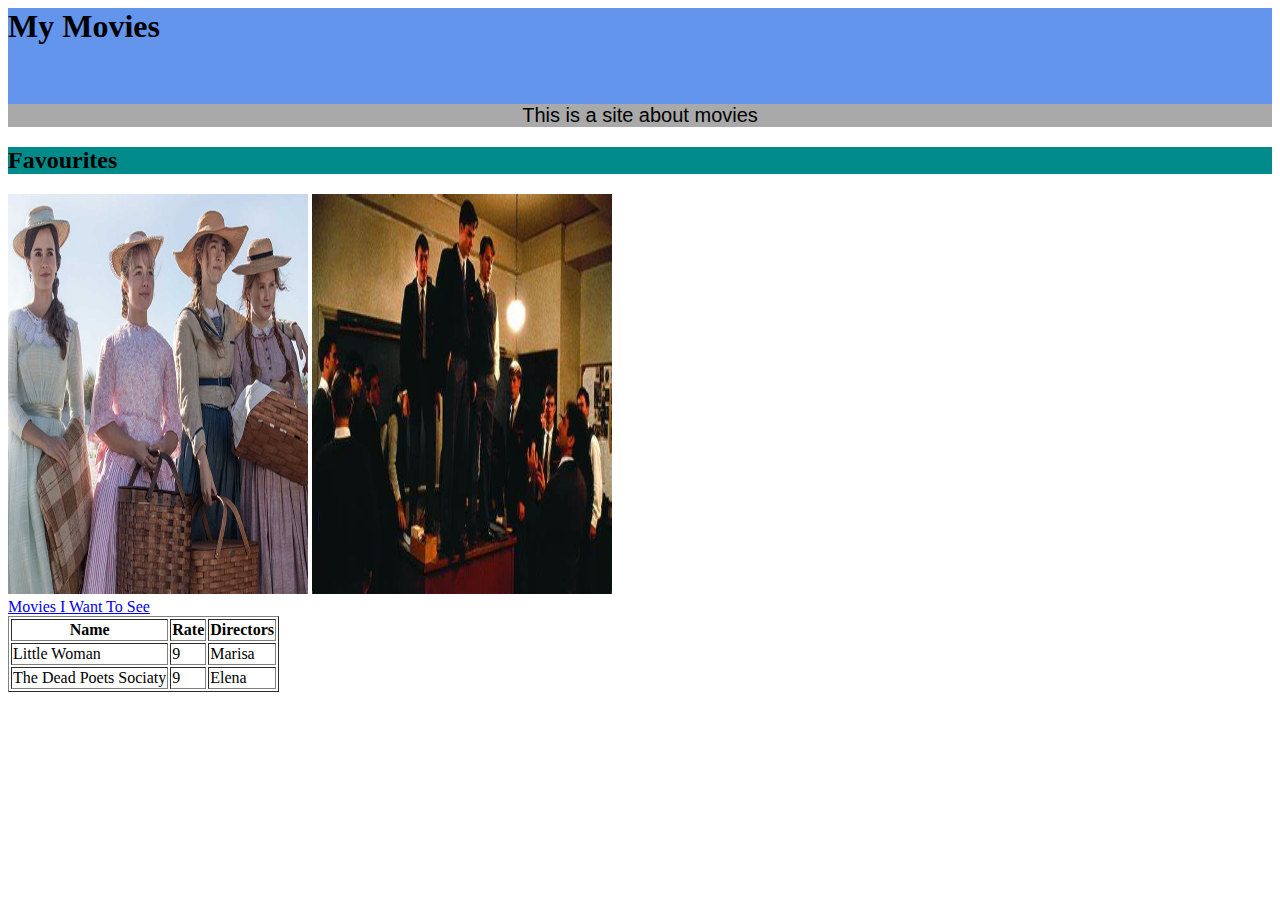
==== index.html @ af8e9c7c "Initial commit" ====
<DOCTYPE html>
<html>
    <header>
        <link rel="stylesheet" type= "text/css" href="/css/styles.css">
        <title>Movies</title>
</header>
<body>
    <div id="header">
        <h1>My Movies</h1>
       <br />
       <p>This is a site about movies</p>
    </div>
   
    <div id="favourites">
        <h2 class="pink">Favourites</h2>
        <img src="/R.jpg" alt="Little Woman Movie Poster">
        <img src="/OIP.jpg" alt="The Dead Poets Society Movie Poster">
    </div>
    
    <div id="links">
        <a href="https://www.bing.com/images/search?view=detailV2&ccid=AGFbujQ4&id=248C1439D371CF3381ECDF98A06191E923C952C4&thid=OIP.AGFbujQ4CBYQum0o-YD4kgHaEN&mediaurl=https%3a%2f%2fi0.wp.com%2fthespool.net%2fwp-content%2fuploads%2f2019%2f06%2f1_Ni9F9GNfJ8I0NQZaOzcvEw.jpeg%3ffit%3d1024%252C583%26ssl%3d1&cdnurl=https%3a%2f%2fth.bing.com%2fth%2fid%2fR.00615bba3438081610ba6d28f980f892%3frik%3dxFLJI%252bmRYaCY3w%26pid%3dImgRaw%26r%3d0&exph=583&expw=1024&q=the+dead+poets+society&simid=608041045673773446&FORM=IRPRST&ck=CB21BF87524D48CAEDEF4DF5DE2EDCC4&selectedIndex=6"></a>

        <a href="/newMovies.html">Movies I Want To See</a>
    </div>
    <div id= "seen"> 
        <table border="1">
            <tr>
                <th>Name</th>
                <th>Rate</th>
                <th>Directors</th>
            </tr>
            <tr>
                <td>Little Woman</td>
                <td>9</td>
                <td>Marisa</td>
            </tr>
            <tr>
                <td>The Dead Poets Sociaty</td>
                <td>9</td>
                <td>Elena</td>
            </tr>
        </table>
    </div>
</body>
</html>
---- css/styles.css ----
img {
    width: 300px;
    height: 400px;
   
}

p{
    background-color: darkgray;
    font-family: 'Franklin Gothic Medium', 'Arial Narrow', Arial, sans-serif;
    font-size: 20px;
    text-align: center;
}
   

#header {
    background-color: cornflowerblue;
}

.pink {
    background-color: darkcyan;
}
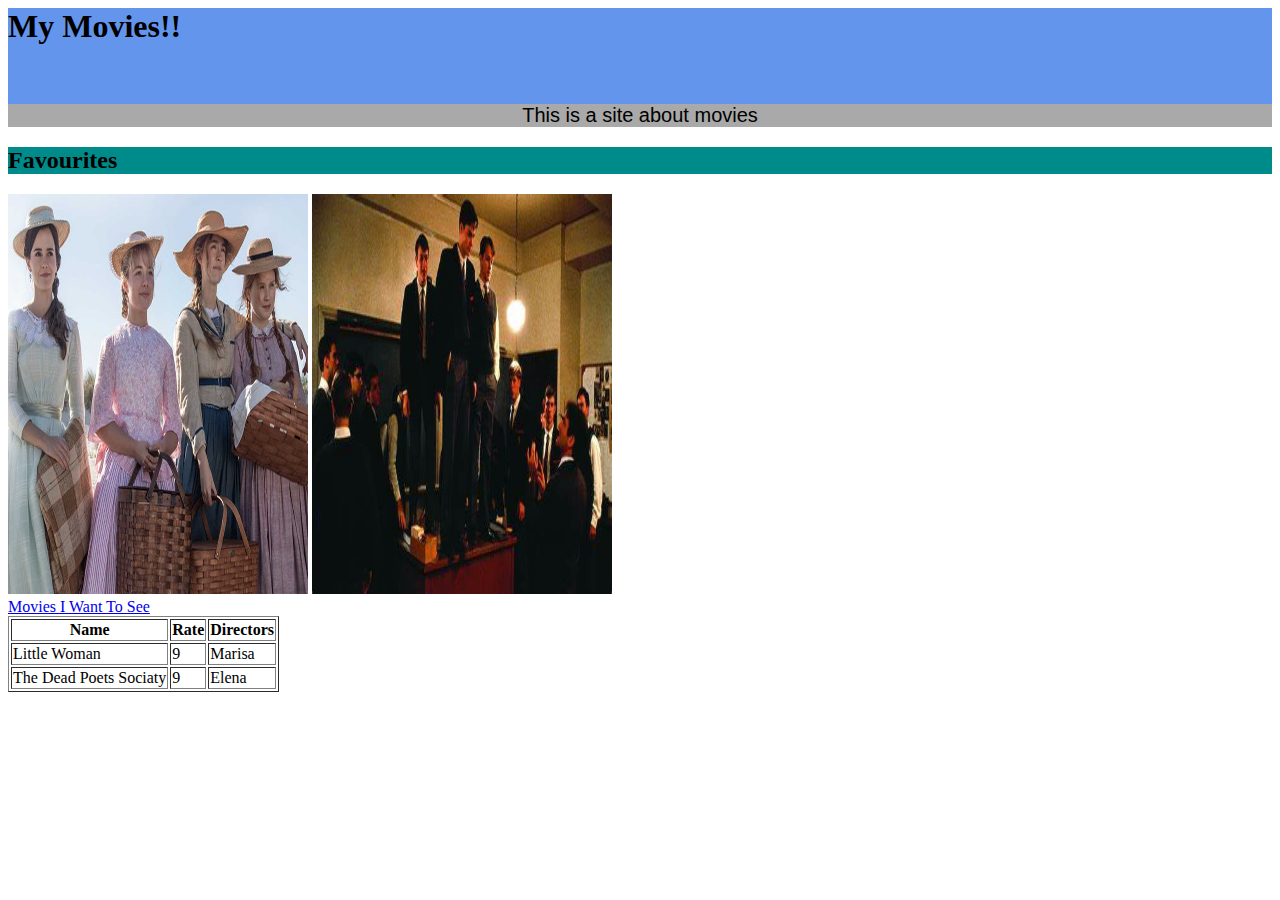
==== commit 77bd84a9: "add !" ====
--- a/index.html
+++ b/index.html
@@ -6,7 +6,7 @@
 </header>
 <body>
     <div id="header">
-        <h1>My Movies</h1>
+        <h1>My Movies!!</h1>
        <br />
        <p>This is a site about movies</p>
     </div>
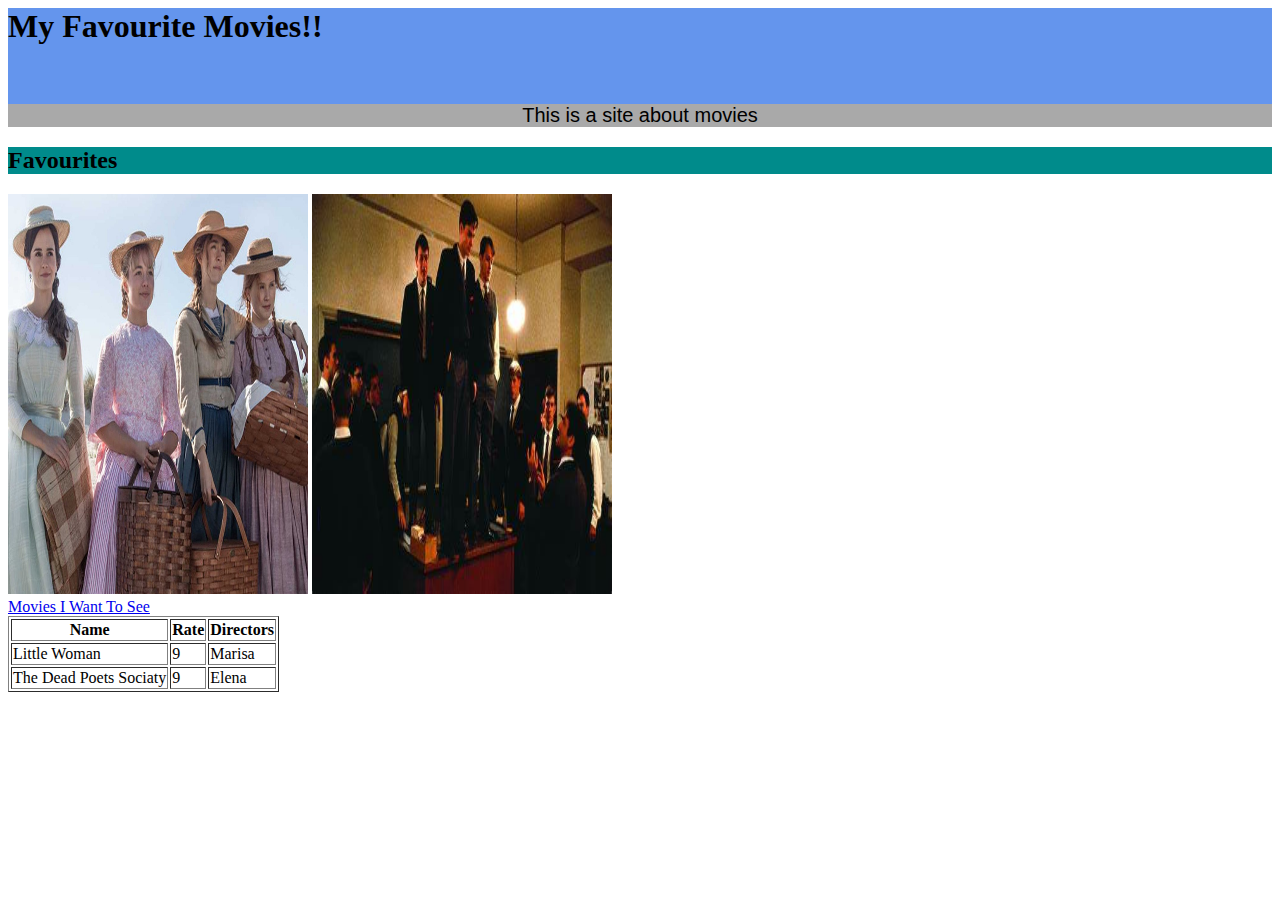
==== commit a294cb1e: "add Favourite" ====
--- a/index.html
+++ b/index.html
@@ -6,7 +6,7 @@
 </header>
 <body>
     <div id="header">
-        <h1>My Movies!!</h1>
+        <h1>My Favourite Movies!!</h1>
        <br />
        <p>This is a site about movies</p>
     </div>
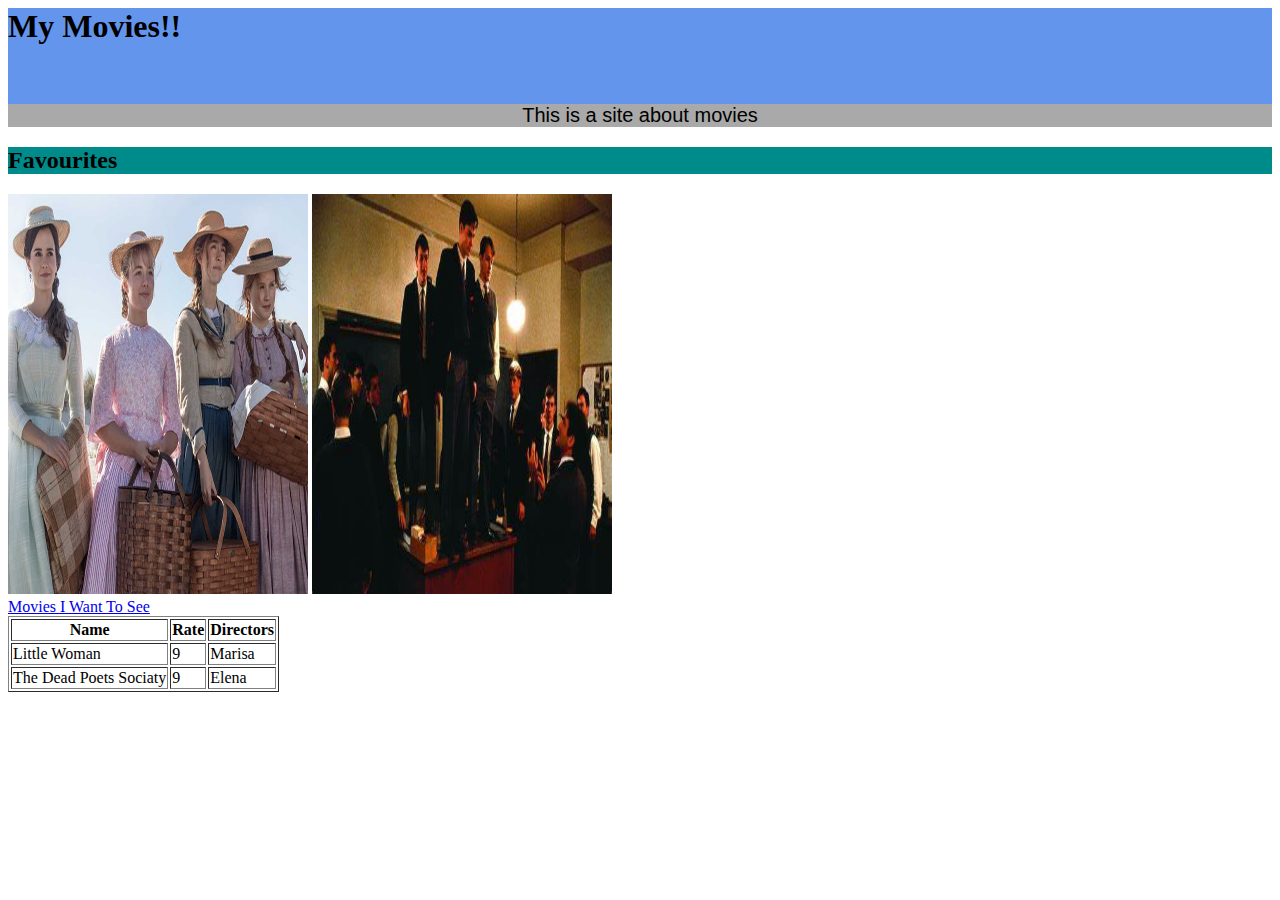
==== commit 7545de72: "delete Favourites" ====
--- a/index.html
+++ b/index.html
@@ -1,12 +1,12 @@
 <DOCTYPE html>
 <html>
     <header>
-        <link rel="stylesheet" type= "text/css" href="/css/styles.css">
+        <link rel="stylesheet" type= "text/css" href="./css/styles.css">
         <title>Movies</title>
 </header>
 <body>
     <div id="header">
-        <h1>My Favourite Movies!!</h1>
+        <h1>My Movies!!</h1>
        <br />
        <p>This is a site about movies</p>
     </div>
@@ -20,7 +20,7 @@
     <div id="links">
         <a href="https://www.bing.com/images/search?view=detailV2&ccid=AGFbujQ4&id=248C1439D371CF3381ECDF98A06191E923C952C4&thid=OIP.AGFbujQ4CBYQum0o-YD4kgHaEN&mediaurl=https%3a%2f%2fi0.wp.com%2fthespool.net%2fwp-content%2fuploads%2f2019%2f06%2f1_Ni9F9GNfJ8I0NQZaOzcvEw.jpeg%3ffit%3d1024%252C583%26ssl%3d1&cdnurl=https%3a%2f%2fth.bing.com%2fth%2fid%2fR.00615bba3438081610ba6d28f980f892%3frik%3dxFLJI%252bmRYaCY3w%26pid%3dImgRaw%26r%3d0&exph=583&expw=1024&q=the+dead+poets+society&simid=608041045673773446&FORM=IRPRST&ck=CB21BF87524D48CAEDEF4DF5DE2EDCC4&selectedIndex=6"></a>
 
-        <a href="/newMovies.html">Movies I Want To See</a>
+        <a href="./newMovies.html">Movies I Want To See</a>
     </div>
     <div id= "seen"> 
         <table border="1">
